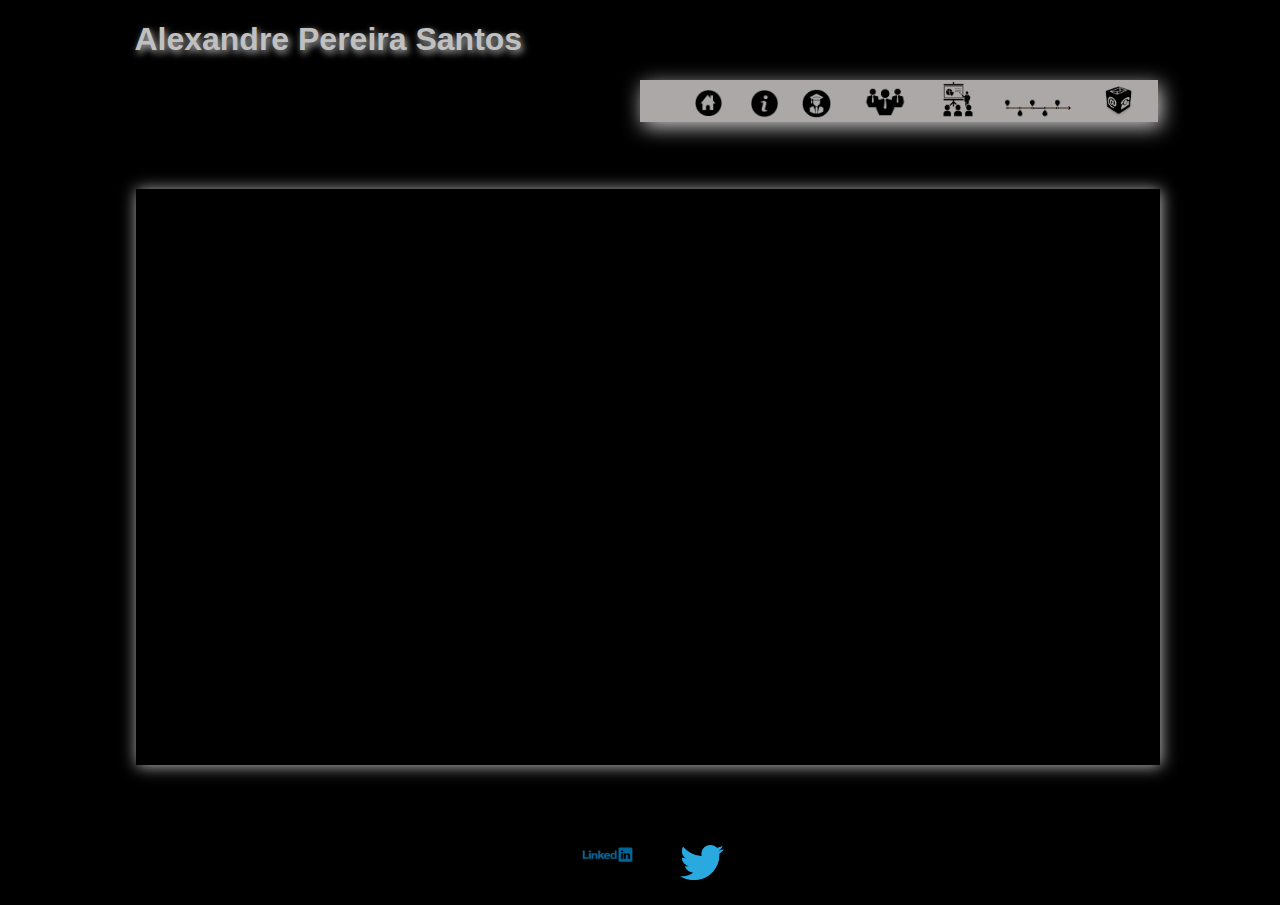
==== contatos.html @ f2997a3f "Configurando Template - Finalizado / Estrutura Finalizada" ====
<!DOCTYPE html>
<html lang="pt-br">

<head>
    <meta charset="utf-8" />
    <title>Template</title>
    <link rel="stylesheet" type="text/css" href="css/estilo.css" />
</head>

<body>
    <header>
        <h1 class="cabecalho" title="MBA Planejamento e Gestão Estratégica - MBA Logística - Especialista em Engenharia da Produção">
            Alexandre Pereira Santos
        </h1>
    </header>
    <nav>
        <ul>
            <li class="zoom">
                <a href="index.html" title="Página Principal">
                    <imgage>
                        <img src="img/home.png" alt="Página Principal" width="6%" />
                    </imgage>
                </a>
            </li>
            <li class="zoom">
                <a href="sobre.html" title="Informações Sobre">
                    <image>
                        <img src="img/informação.png" alt="Informações Sobre" width="6%" />
                    </image>
                </a>
            </li>
            <li class="zoom">
                <a href="formacao.html" title="Formação Educacional">
                    <imgage>
                        <img src="img/faculdade.png" alt="Formacao Educacional" width="6%" />
                    </imgage>
                </a>
            </li>
            <li class="zoom">
                <a href="historico.html" title="Histórico Profissional">
                    <img src="img/empresas.png" alt="Histórico Profissional" width="13%" />
                </a>
            </li>
            <li class="zoom">
                <a href="desenvolvimento.html" title="Treinamento e Desenvolvimento Profissional">
                    <imgage>
                        <img src="img/Treinamento.png" alt="Treinamento e Desenvolvimento Profissional" width="8%" />
                    </imgage>
                </a>
            </li>
            <li class="zoom">
                <a href="linha.html" title="Time Line">
                    <image>
                        <img src="img/time.png" alt="Time Line" width="15%" />
                    </image>
                </a>
            </li>
            <li class="zoom">
                <a href="contatos.html">
                    <image>
                        <img src="img/contato.png" title="Contatos" width="7%" />
                    </image>
                </a>
            </li>
        </ul>
    </nav>
    <section>

    </section>
    <footer>
        <ul>
            <li>
                <a href="https://www.linkedin.com/in/alexEndrios/" title="Perfil Linkedin Alexandre Santos">
                    <image>
                        <img src="img/linkedin.png" width="7%" alt="Perfil Linkedin: Alexandre Santos" />
                    </image>
                </a>
            </li>
            <li>
                <a href=" https://twitter.com/AlexEndrios" title="Perfil Twitter Alexandre Santos">
                    <img src="img/Twitter_.png" width="6%" alt="Perfil Twitter: Alexandre Santos" />
                </a>
            </li>
        </ul>
    </footer>
</body>

</html>
---- css/estilo.css ----
body {
        background-color: #000000;
        color: silver;
    }
    
    .cabecalho {
        margin-left: 10%;
        text-shadow: 2px 3px 7px silver;
        font-family: Verdana, Geneva, Tahoma, sans-serif;
    }
    
    nav ul {
        margin-left: 50%;
        background-color: #aca8a8;
        margin-right: 9%;
        box-shadow: 3px 5px 20px #CDCDCD;
    }
    
    nav li {
        margin-left: 3%;
        margin-right: 1%
    }
    
    .zoom {
        overflow: hidden;
    }
    
    .zoom img {
        max-width: 100%;
        -moz-transition: all 0.3s;
        -webkit-transition: all 0.3s;
        transition: all 0.3s;
    }
    
    .zoom:hover img {
        -moz-transform: scale(2.0);
        -webkit-transform: scale(2.0);
        transform: scale(2.0);
    }
    
    section {
        background-color: #000000;
        width: 80%;
        position: absolute;
        top: 21%;
        bottom: 15%;
        margin-left: 10%;
        box-shadow: 1px 1px 15px silver;
    }
    
    footer {
        position: absolute;
        bottom: 0;
    }
    
    footer ul {
        margin-left: 40%;
    }
    
    footer li {
        padding: 3%;
    }
    
    li {
        list-style-type: none;
        display: inline;
    }
    
    a {
        text-decoration: none;
    }
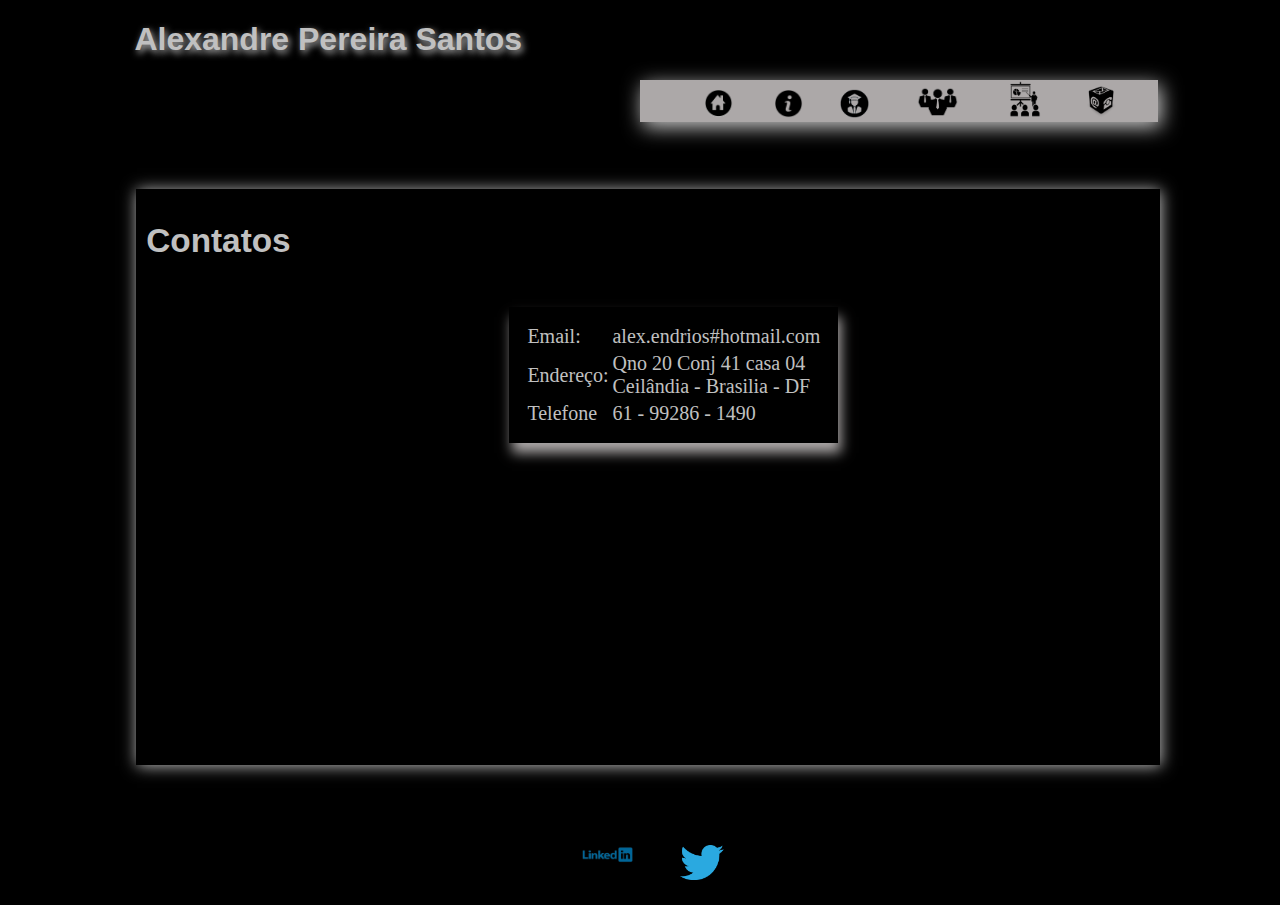
==== commit ee2d59c6: "Finalizado pagina contatos.html" ====
--- a/contatos.html
+++ b/contatos.html
@@ -49,13 +49,6 @@
                 </a>
             </li>
             <li class="zoom">
-                <a href="linha.html" title="Time Line">
-                    <image>
-                        <img src="img/time.png" alt="Time Line" width="15%" />
-                    </image>
-                </a>
-            </li>
-            <li class="zoom">
                 <a href="contatos.html">
                     <image>
                         <img src="img/contato.png" title="Contatos" width="7%" />
@@ -65,7 +58,24 @@
         </ul>
     </nav>
     <section>
-
+        <h1 class="his">Contatos</h1>
+        <div class="contato">
+            <table>
+                <tr>
+                    <td>Email:</td>
+                    <td>alex.endrios#hotmail.com</td>
+                </tr>
+                <tr>
+                    <td>Endereço:</td>
+                    <td>Qno 20 Conj 41 casa 04<br/> Ceilândia - Brasilia - DF
+                    </td>
+                </tr>
+                <tr>
+                    <td>Telefone</td>
+                    <td>61 - 99286 - 1490</td>
+                </tr>
+            </table>
+        </div>
     </section>
     <footer>
         <ul>
--- a/css/estilo.css
+++ b/css/estilo.css
@@ -17,8 +17,8 @@
     }
     
     nav li {
-        margin-left: 3%;
-        margin-right: 1%
+        margin-left: 5%;
+        margin-right: 2%
     }
     
     .zoom {
@@ -68,4 +68,196 @@
     
     a {
         text-decoration: none;
+    }
+    /**
+    * Personalização index
+    */
+    
+    .principal {
+        float: left;
+        width: 40%;
+        padding: 2%;
+    }
+    
+    .principal figcaption {
+        margin-top: 5%;
+        font-size: 12pt;
+        font-family: Verdana, Geneva, Tahoma, sans-serif;
+        font-style: italic;
+        text-align: center;
+        box-shadow: 2px 15px 20px #aca8a8;
+    }
+    
+    .info {
+        float: right;
+        width: 40%;
+        padding-right: 6%;
+        padding-top: 9%;
+    }
+    
+    .info p {
+        font-size: 20pt;
+        font-family: Verdana, Geneva, Tahoma, sans-serif;
+        text-align: justify;
+        text-indent: 3%;
+        text-shadow: 2px 5px 3px #aca8a8;
+    }
+    /**
+    * Personalização sobre
+    */
+    
+    .sobre {
+        float: left;
+        width: 40%;
+        padding: 2%;
+    }
+    
+    .sobre h1 {
+        font-size: 25pt;
+        font-family: Verdana, Geneva, Tahoma, sans-serif;
+    }
+    
+    .sobre p {
+        font-family: 'Lucida Sans', 'Lucida Sans Regular', 'Lucida Grande', 'Lucida Sans Unicode', Geneva, Verdana, sans-serif;
+    }
+    
+    .sobreinfo {
+        float: right;
+        width: 40%;
+        padding-right: 6%;
+        padding-top: 3%;
+    }
+    
+    .sobreinfo h1 {
+        font-size: 25pt;
+        font-family: Verdana, Geneva, Tahoma, sans-serif;
+    }
+    
+    .sobreinfo ul {
+        box-shadow: 2px 3px 25px #aca8a8;
+        font-size: 25pt;
+    }
+    
+    .sobreinfo li {
+        list-style-type: disc;
+        display: list-item;
+    }
+    /**
+    * Personalização formação
+    */
+    
+    .graduacao {
+        float: left;
+        width: 33.33%;
+        padding: 1%;
+    }
+    
+    .graduacao h1 {
+        font-size: 25pt;
+        font-family: Verdana, Geneva, Tahoma, sans-serif;
+    }
+    
+    .mba {
+        float: left;
+        width: 30%;
+        padding: 1%;
+    }
+    
+    .mba h1 {
+        font-size: 25pt;
+        font-family: Verdana, Geneva, Tahoma, sans-serif;
+    }
+    
+    .especializacao {
+        float: right;
+        width: 30%;
+        padding-right: 2%;
+    }
+    
+    .especializacao h1 {
+        font-size: 25pt;
+        font-family: Verdana, Geneva, Tahoma, sans-serif;
+    }
+    /**
+    * Personalização histórico
+    */
+    
+    .his {
+        font-size: 25pt;
+        font-family: Verdana, Geneva, Tahoma, sans-serif;
+        padding: 1%;
+    }
+    
+    .historico {
+        float: left;
+        width: 33.33%;
+        padding: 1%;
+    }
+    
+    .historico2 {
+        float: left;
+        width: 30%;
+        padding: 1%;
+    }
+    
+    .historico3 {
+        float: right;
+        width: 30%;
+        padding-right: 2%;
+    }
+    
+    .zoom2 {
+        overflow: hidden;
+    }
+    
+    .zoom2 img {
+        max-width: 100%;
+        -moz-transition: all 0.3s;
+        -webkit-transition: all 0.3s;
+        transition: all 0.3s;
+    }
+    
+    .zoom2:hover img {
+        -moz-transform: scale(5.0);
+        -webkit-transform: scale(5.0);
+        transform: scale(5.0);
+    }
+    /**
+    * Personalização histórico
+    */
+    
+    .desenvolvimento {
+        float: left;
+        width: 40%;
+        padding-left: 15px;
+    }
+    
+    .desenvolvimento ol {
+        box-shadow: 3px 10px 25px #aca8a8;
+    }
+    
+    .desenvolvimento li {
+        display: list-item;
+        list-style-type: upper-roman;
+    }
+    
+    .desenvolvimento2 {
+        float: right;
+        width: 50%;
+    }
+    
+    .contato {
+        padding: 15px;
+        margin-left: 35%;
+    }
+    
+    .contato table {
+        padding: 15px;
+        box-shadow: 3px 10px 12px #aca8a8;
+        width: 50%;
+    }
+    
+    .contato td {
+        text-align: left;
+        font-size: 15pt;
     }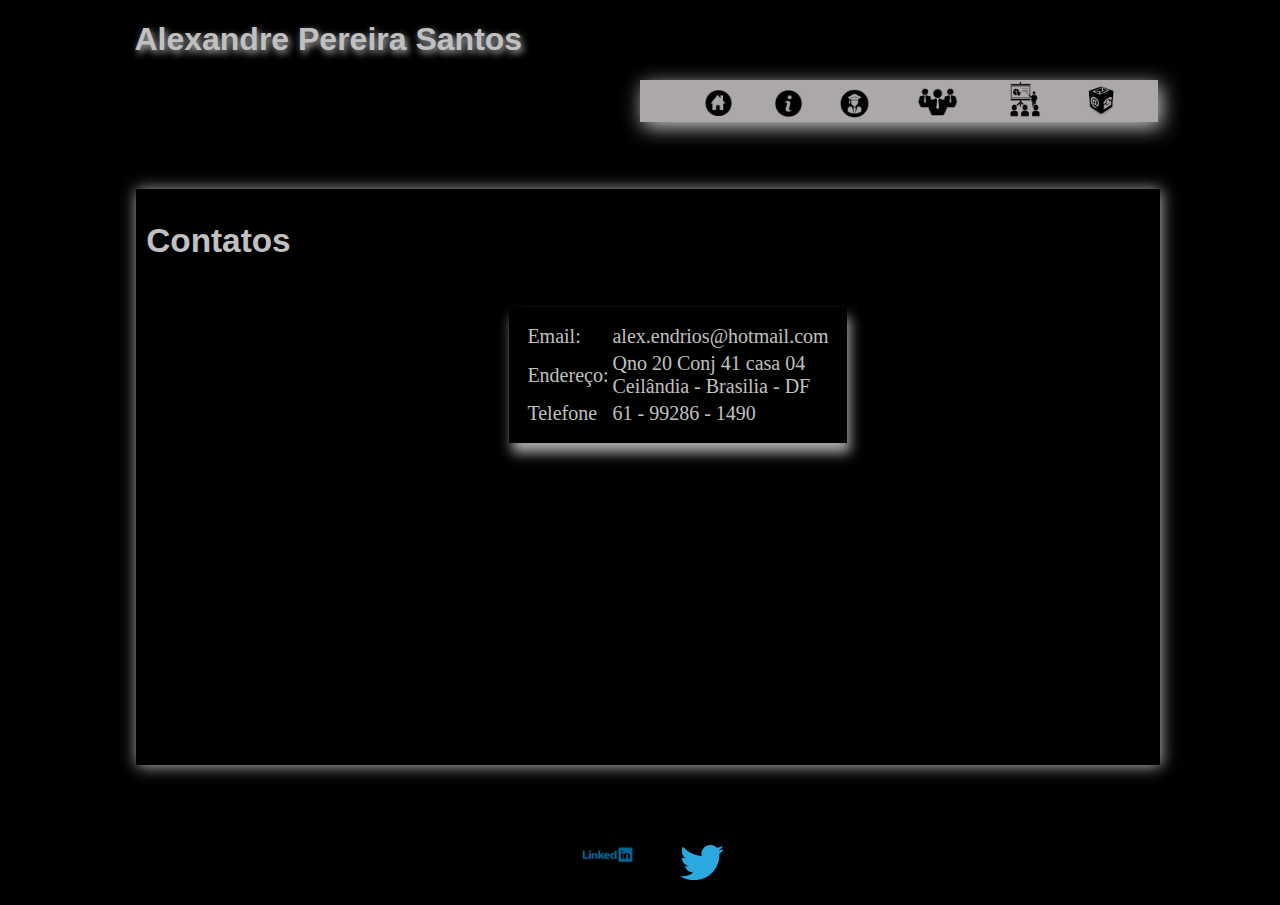
==== commit 7b2bc0f9: "Projeto Finalizado" ====
--- a/contatos.html
+++ b/contatos.html
@@ -3,7 +3,7 @@
 
 <head>
     <meta charset="utf-8" />
-    <title>Template</title>
+    <title>Contatos</title>
     <link rel="stylesheet" type="text/css" href="css/estilo.css" />
 </head>
 
@@ -63,7 +63,7 @@
             <table>
                 <tr>
                     <td>Email:</td>
-                    <td>alex.endrios#hotmail.com</td>
+                    <td>alex.endrios@hotmail.com</td>
                 </tr>
                 <tr>
                     <td>Endereço:</td>
@@ -80,14 +80,14 @@
     <footer>
         <ul>
             <li>
-                <a href="https://www.linkedin.com/in/alexEndrios/" title="Perfil Linkedin Alexandre Santos">
+                <a target="_blank" href="https://www.linkedin.com/in/alexEndrios/" title="Perfil Linkedin Alexandre Santos">
                     <image>
                         <img src="img/linkedin.png" width="7%" alt="Perfil Linkedin: Alexandre Santos" />
                     </image>
                 </a>
             </li>
             <li>
-                <a href=" https://twitter.com/AlexEndrios" title="Perfil Twitter Alexandre Santos">
+                <a target="_blank" href=" https://twitter.com/AlexEndrios" title="Perfil Twitter Alexandre Santos">
                     <img src="img/Twitter_.png" width="6%" alt="Perfil Twitter: Alexandre Santos" />
                 </a>
             </li>
